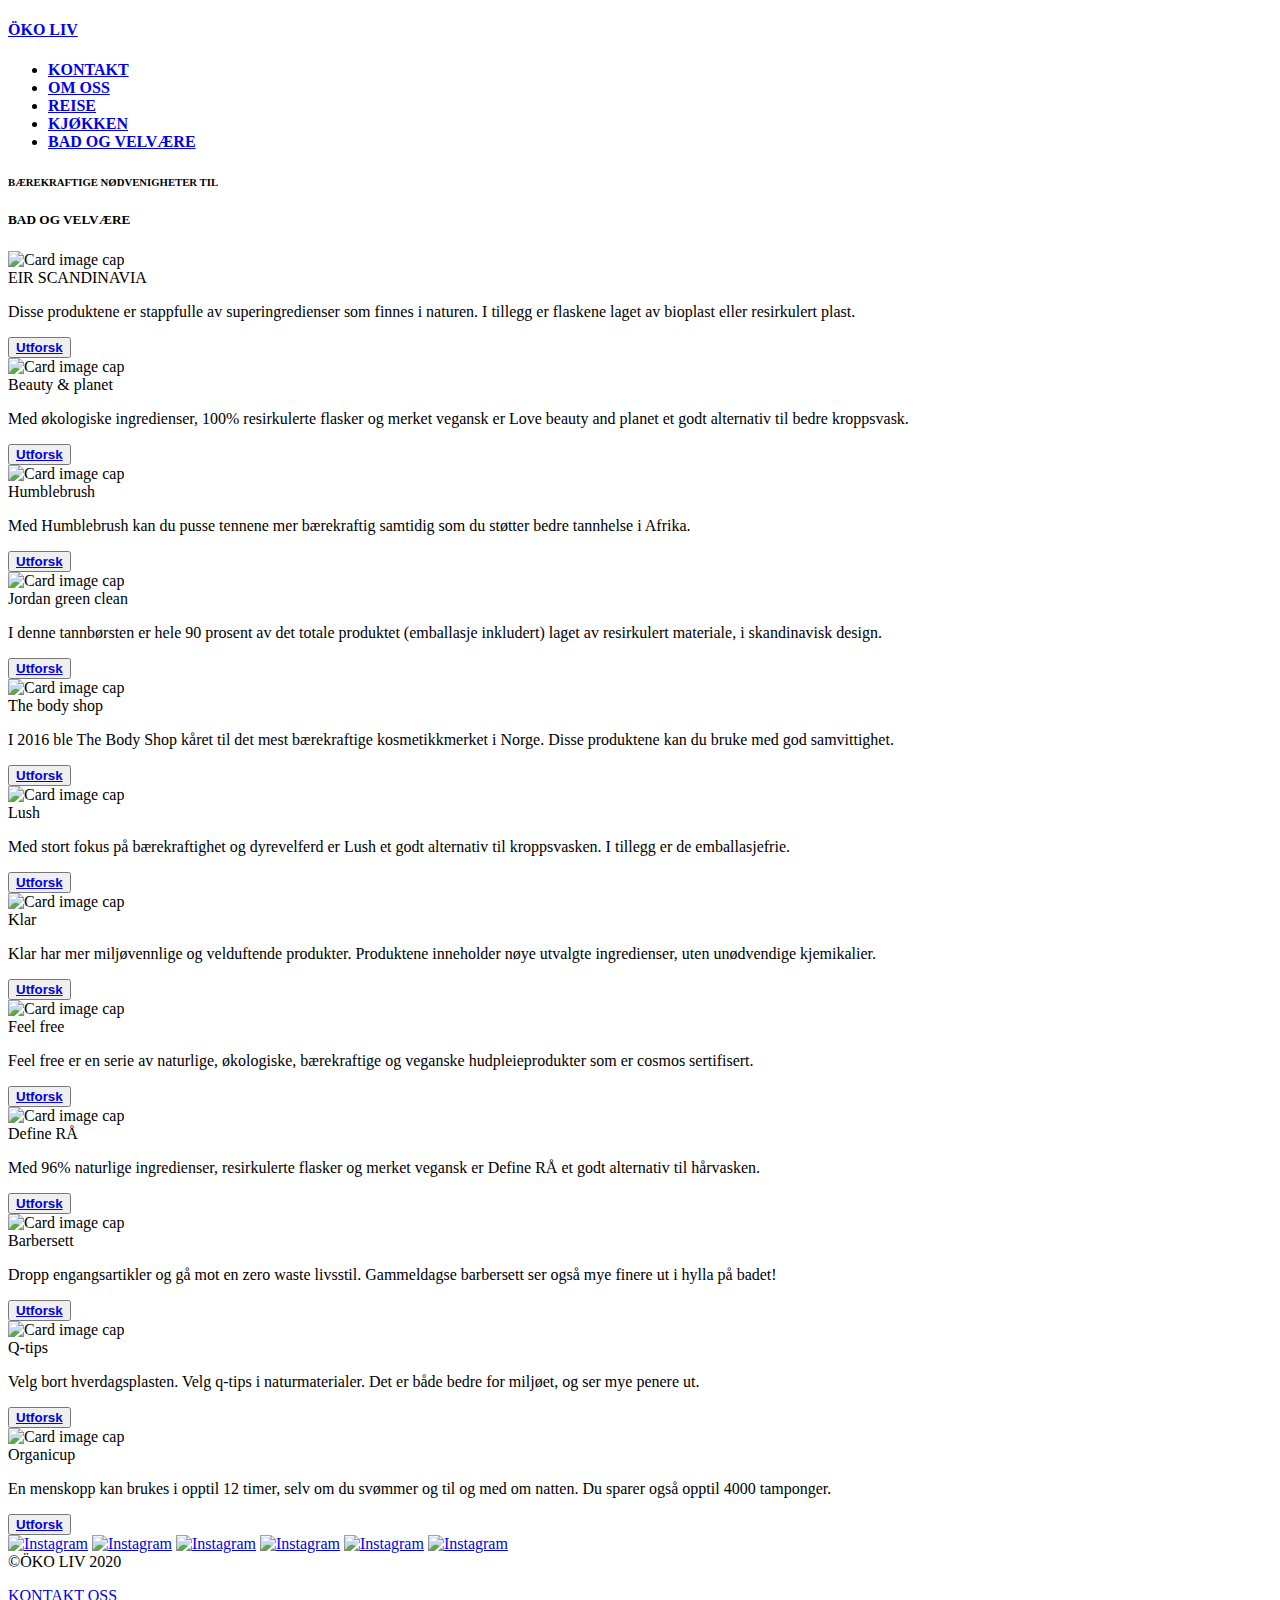
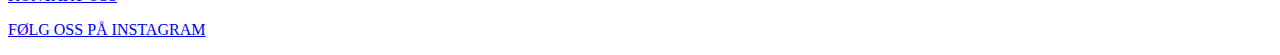
==== bad.html @ 7f4c4692 "Update bad.html" ====
<!Doctype html>
<html lang="en"> 

    <head>
        <meta charset="UTF-8">
        <meta name="viewport" content="width=device-width, initial-scale=1.0"> <!for responsive design>
        
         <link rel="stylesheet" href="https://stackpath.bootstrapcdn.com/bootstrap/4.1.3/css/bootstrap.min.css" integrity="sha384-MCw98/SFnGE8fJT3GXwEOngsV7Zt27NXFoaoApmYm81iuXoPkFOJwJ8ERdknLPMO" crossorigin="anonymous"> <!stylesheet bootstrap>
        
        <link rel="stylesheet" href="style.css"> <!egen stylesheet>
        
        <link href="https://fonts.googleapis.com/css2?family=Biryani:wght@900&display=swap" rel="stylesheet"> <!font logo>
        
        <link href="https://fonts.googleapis.com/css2?family=Source+Sans+Pro:wght@200&display=swap" rel="stylesheet"> <!font meny>
        
        <link href='https://fonts.googleapis.com/css?family=Lato:300,400,700' rel='stylesheet' type='text/css'>
        
        <title>ÖKO LIV - BAD OG VELVÆRE</title>
    </head>


    
    <body>
        
        <header>
            <nav class="menu">
                <h4><a href="index.html">ÖKO LIV</a></h4>
                <ul>
                    <li id="kontaktmeny"><a href=index.html#contact><strong>KONTAKT</strong></a></li>
                    <li><a href=index.html#okoinfo><strong>OM OSS</strong></a></li>
                    <li><a href=reise.html><strong>REISE</strong></a></li>
                    <li><a href=kjokken.html><strong>KJØKKEN</strong></a></li>
                    <li><a href=bad.html><strong>BAD OG VELVÆRE</strong></a></li>
                </ul>
            </nav>
        </header>
    
        
            <div class="overskrift">
                <h6><strong>BÆREKRAFTIGE NØDVENIGHETER TIL</strong></h6>
                <h5>BAD OG VELVÆRE</h5>
            </div>
   
        
        
        <div class="album py-5 bg-light"> <!deler av denne koden er hentet fra bootstrap>
        <div class="container">

          <div class="row">
            
              
            <div class="col-md-4">
                <div class="card mb-4 box-shadow">
                <div class="wrapper">
                    <img class="card-img-top" alt="Card image cap" src="eir.jpg">
                    <div class="overlay">
                        <div class="content">EIR SCANDINAVIA</div>
                    </div>
                    
                    <div class="card-body">
                    
                    <p class="card-text">Disse produktene er stappfulle av superingredienser som finnes i naturen. I tillegg er flaskene laget av bioplast eller resirkulert plast.</p>
                    <div class="d-flex justify-content-between align-items-center">
                    <div class="btn-group">
                    <button type="button" class="btn btn-sm btn-outline-secondary"><a href="https://www.eirscandinavia.com/" target="_blank"><strong>Utforsk</strong></a></button>
                    </div>
                  </div>
                </div>
              </div>
             </div>
            </div>
              
            <div class="col-md-4">
                <div class="card mb-4 box-shadow">
                <div class="wrapper">
                    <img class="card-img-top" alt="Card image cap" src="loveandbauty1.jpg">
                    <div class="overlay">
                        <div class="content">Beauty & planet</div>
                    </div>
                    
                    <div class="card-body">
                    
                    <p class="card-text">Med økologiske ingredienser, 100% resirkulerte flasker og merket vegansk er Love beauty and planet et godt alternativ til bedre kroppsvask. </p>
                    <div class="d-flex justify-content-between align-items-center">
                    <div class="btn-group">
                    <button type="button" class="btn btn-sm btn-outline-secondary"><a href="https://www.lovebeautyandplanet.com/no/home.html" target="_blank"><strong>Utforsk</strong></a></button>
                    </div>
                  </div>
                </div>
              </div>
             </div>
            </div>
              
              
            <div class="col-md-4">
                <div class="card mb-4 box-shadow">
                <div class="wrapper">
                    <img class="card-img-top" alt="Card image cap" src="humblebrush.jpg">
                    <div class="overlay">
                        <div class="content">Humblebrush</div>
                    </div>
                    
                    <div class="card-body">
                    
                    <p class="card-text">Med Humblebrush kan du pusse tennene mer bærekraftig samtidig som du støtter bedre tannhelse i Afrika.</p>
                    <div class="d-flex justify-content-between align-items-center">
                    <div class="btn-group">
                    <button type="button" class="btn btn-sm btn-outline-secondary"><a href="https://www.thehumble.co/collections/humble-brush?gclid=EAIaIQobChMIwYbghtHM6QIVSsKyCh1TKgfSEAAYASAAEgJJ5vD_BwE" target="_blank"><strong>Utforsk</strong></a></button>
                    </div>
                  </div>
                </div>
              </div>
             </div>
            </div>
              
              <div class="col-md-4">
                <div class="card mb-4 box-shadow">
                <div class="wrapper">
                    <img class="card-img-top" alt="Card image cap" src="jordan.jpg">
                    <div class="overlay">
                        <div class="content">Jordan green clean</div>
                    </div>
                    
                    <div class="card-body">
                    
                    <p class="card-text">I denne tannbørsten er hele 90 prosent av det totale produktet (emballasje inkludert) laget av resirkulert materiale, i skandinavisk design. </p>
                    <div class="d-flex justify-content-between align-items-center">
                    <div class="btn-group">
                    <button type="button" class="btn btn-sm btn-outline-secondary"><a href="https://www.jordan.no/kategorier/green-clean/" target="_blank"><strong>Utforsk</strong></a></button>
                    </div>
                  </div>
                </div>
              </div>
             </div>
            </div>
              
              
              
              
              <div class="col-md-4">
                <div class="card mb-4 box-shadow">
                <div class="wrapper">
                    <img class="card-img-top" alt="Card image cap" src="bodyshop.jpg">
                    <div class="overlay">
                        <div class="content">The body shop</div>
                    </div>
                    
                    <div class="card-body">
                    
                    <p class="card-text">I 2016 ble The Body Shop kåret til det mest bærekraftige kosmetikkmerket i Norge. Disse produktene kan du bruke med god samvittighet.</p>
                    <div class="d-flex justify-content-between align-items-center">
                    <div class="btn-group">
                    <button type="button" class="btn btn-sm btn-outline-secondary"><a href="https://www.thebodyshop.no/" target="_blank"><strong>Utforsk</strong></a></button>
                    </div>
                  </div>
                </div>
              </div>
             </div>
            </div>
              
              
              <div class="col-md-4">
                <div class="card mb-4 box-shadow">
                <div class="wrapper">
                    <img class="card-img-top" alt="Card image cap" src="lush.jpg">
                    <div class="overlay">
                        <div class="content">Lush</div>
                    </div>
                    
                    <div class="card-body">
                    
                    <p class="card-text">Med stort fokus på bærekraftighet og dyrevelferd er Lush et godt alternativ til kroppsvasken. I tillegg er de emballasjefrie. </p>
                    <div class="d-flex justify-content-between align-items-center">
                    <div class="btn-group">
                    <button type="button" class="btn btn-sm btn-outline-secondary"><a href="https://www.lushnorge.no/" target="_blank"><strong>Utforsk</strong></a></button>
                    </div>
                  </div>
                </div>
              </div>
             </div>
            </div>
              
              
            <div class="col-md-4">
                <div class="card mb-4 box-shadow">
                <div class="wrapper">
                    <img class="card-img-top" alt="Card image cap" src="klarbad.jpg">
                    <div class="overlay">
                        <div class="content">Klar</div>
                    </div>
                    
                    <div class="card-body">
                    
                    <p class="card-text">Klar har mer miljøvennlige og velduftende produkter. Produktene  inneholder nøye utvalgte ingredienser, uten unødvendige kjemikalier.</p>
                    <div class="d-flex justify-content-between align-items-center">
                    <div class="btn-group">
                    <button type="button" class="btn btn-sm btn-outline-secondary"><a href="https://klardag.no/produkter/" target="_blank"><strong>Utforsk</strong></a></button>
                    </div>
                  </div>
                </div>
              </div>
             </div>
            </div>
              
              
            
              
              
              <div class="col-md-4">
                <div class="card mb-4 box-shadow">
                <div class="wrapper">
                    <img class="card-img-top" alt="Card image cap" src="feelfree.jpg">
                    <div class="overlay">
                        <div class="content">Feel free</div>
                    </div>
                    
                    <div class="card-body">
                    
                    <p class="card-text">Feel free er en serie av naturlige, økologiske, bærekraftige og veganske hudpleieprodukter som er cosmos sertifisert. </p>
                    <div class="d-flex justify-content-between align-items-center">
                    <div class="btn-group">
                    <button type="button" class="btn btn-sm btn-outline-secondary"><a href="https://www.feelfreebio.com/en/products/" target="_blank"><strong>Utforsk</strong></a></button>
                    </div>
                  </div>
                </div>
              </div>
             </div>
            </div>
              
              
              
              <div class="col-md-4">
                <div class="card mb-4 box-shadow">
                <div class="wrapper">
                    <img class="card-img-top" alt="Card image cap" src="raa.jpg">
                    <div class="overlay">
                        <div class="content">Define RÅ</div>
                    </div>
                    
                    <div class="card-body">
                    
                    <p class="card-text">Med 96% naturlige ingredienser, resirkulerte flasker og merket vegansk er Define RÅ et godt alternativ til hårvasken. </p>
                    <div class="d-flex justify-content-between align-items-center">
                    <div class="btn-group">
                    <button type="button" class="btn btn-sm btn-outline-secondary"><a href="https://define.no/raa-fra-define/" target="_blank"><strong>Utforsk</strong></a></button>
                    </div>
                  </div>
                </div>
              </div>
             </div>
            </div>
            
              
              <div class="col-md-4">
                <div class="card mb-4 box-shadow">
                <div class="wrapper">
                    <img class="card-img-top" alt="Card image cap" src="barber.jpg">
                    <div class="overlay">
                        <div class="content">Barbersett</div>
                    </div>
                    
                    <div class="card-body">
                    
                    <p class="card-text">Dropp engangsartikler og gå mot en zero waste livsstil. Gammeldagse barbersett ser også mye finere ut i hylla på badet!</p>
                    <div class="d-flex justify-content-between align-items-center">
                    <div class="btn-group">
                    <button type="button" class="btn btn-sm btn-outline-secondary"><a href="https://www.dapper.no/collections/shaving-tools" target="_blank"><strong>Utforsk</strong></a></button>
                    </div>
                  </div>
                </div>
              </div>
             </div>
            </div>
              
            <div class="col-md-4">
                <div class="card mb-4 box-shadow">
                <div class="wrapper">
                    <img class="card-img-top" alt="Card image cap" src="qtips.jpg">
                    <div class="overlay">
                        <div class="content">Q-tips</div>
                    </div>
                    
                    <div class="card-body">
                    
                    <p class="card-text">Velg bort hverdagsplasten. Velg q-tips i naturmaterialer. Det er både bedre for miljøet, og ser mye penere ut. </p>
                    <div class="d-flex justify-content-between align-items-center">
                    <div class="btn-group">
                    <button type="button" class="btn btn-sm btn-outline-secondary"><a href="https://www.dapper.no/collections/shaving-tools" target="_blank"><strong>Utforsk</strong></a></button>
                    </div>
                  </div>
                </div>
              </div>
             </div>
            </div>
           
               
              
              <div class="col-md-4">
                <div class="card mb-4 box-shadow">
                <div class="wrapper">
                    <img class="card-img-top" alt="Card image cap" src="organicup.jpg">
                    <div class="overlay">
                        <div class="content">Organicup</div>
                    </div>
                    
                    <div class="card-body">
                    
                    <p class="card-text">En menskopp kan brukes i opptil 12 timer, selv om du svømmer og til og med om natten. Du sparer også opptil 4000 tamponger.  </p>
                    <div class="d-flex justify-content-between align-items-center">
                    <div class="btn-group">
                    <button type="button" class="btn btn-sm btn-outline-secondary"><a href="https://www.organicup.com/nb/" target="_blank"><strong>Utforsk</strong></a></button>
                    </div>
                  </div>
                </div>
              </div>
             </div>
            </div>
              
              
              
              
              
          </div>
        </div>
      </div>
        
        
        
        
    </body>
    
    
    <footer>
        
        <div class="insta">
                    
                     <a href="https://www.instagram.com/p/CAlMdWWHKeC/" target="_blank"><img src="insta1.JPG" title="Instagram"></a>
                    
                   
                    <a href="https://www.instagram.com/p/CAlNFLtnQ1I/" target="_blank"><img src="insta2.JPG" title="Instagram"></a>
                   
                    <a href=" https://www.instagram.com/p/CAlH5K7HuDd/" target="_blank"><img src="insta3.JPG" title="Instagram"></a>
                    
                   
                    
                    <a href="https://www.instagram.com/p/CAlO-oGH9FT/" target="_blank"><img src="insta4.JPG" title="Instagram"></a>
                    
                    <a href="https://www.instagram.com/p/CAlNN-SHTCV/" target="_blank"><img src="insta5.JPG" title="Instagram"></a>
                    
                    <a href="https://www.instagram.com/p/CAlIZmhHMyg/" target="_blank"><img src="insta6.JPG" title="Instagram"></a>
                   

                </div>
        &copy;ÖKO LIV 2020 
    
        <div class="footerkontakt">
            <p><a href="mailto:oko.liv@gmail.com">KONTAKT OSS</a></p>
        </div>
        
        <div class="instagramfooter">
            <p><a href="https://www.instagram.com/oko.liv/" target="_blank">FØLG OSS PÅ INSTAGRAM</a></p>
        </div>

    </footer>
    
</html>
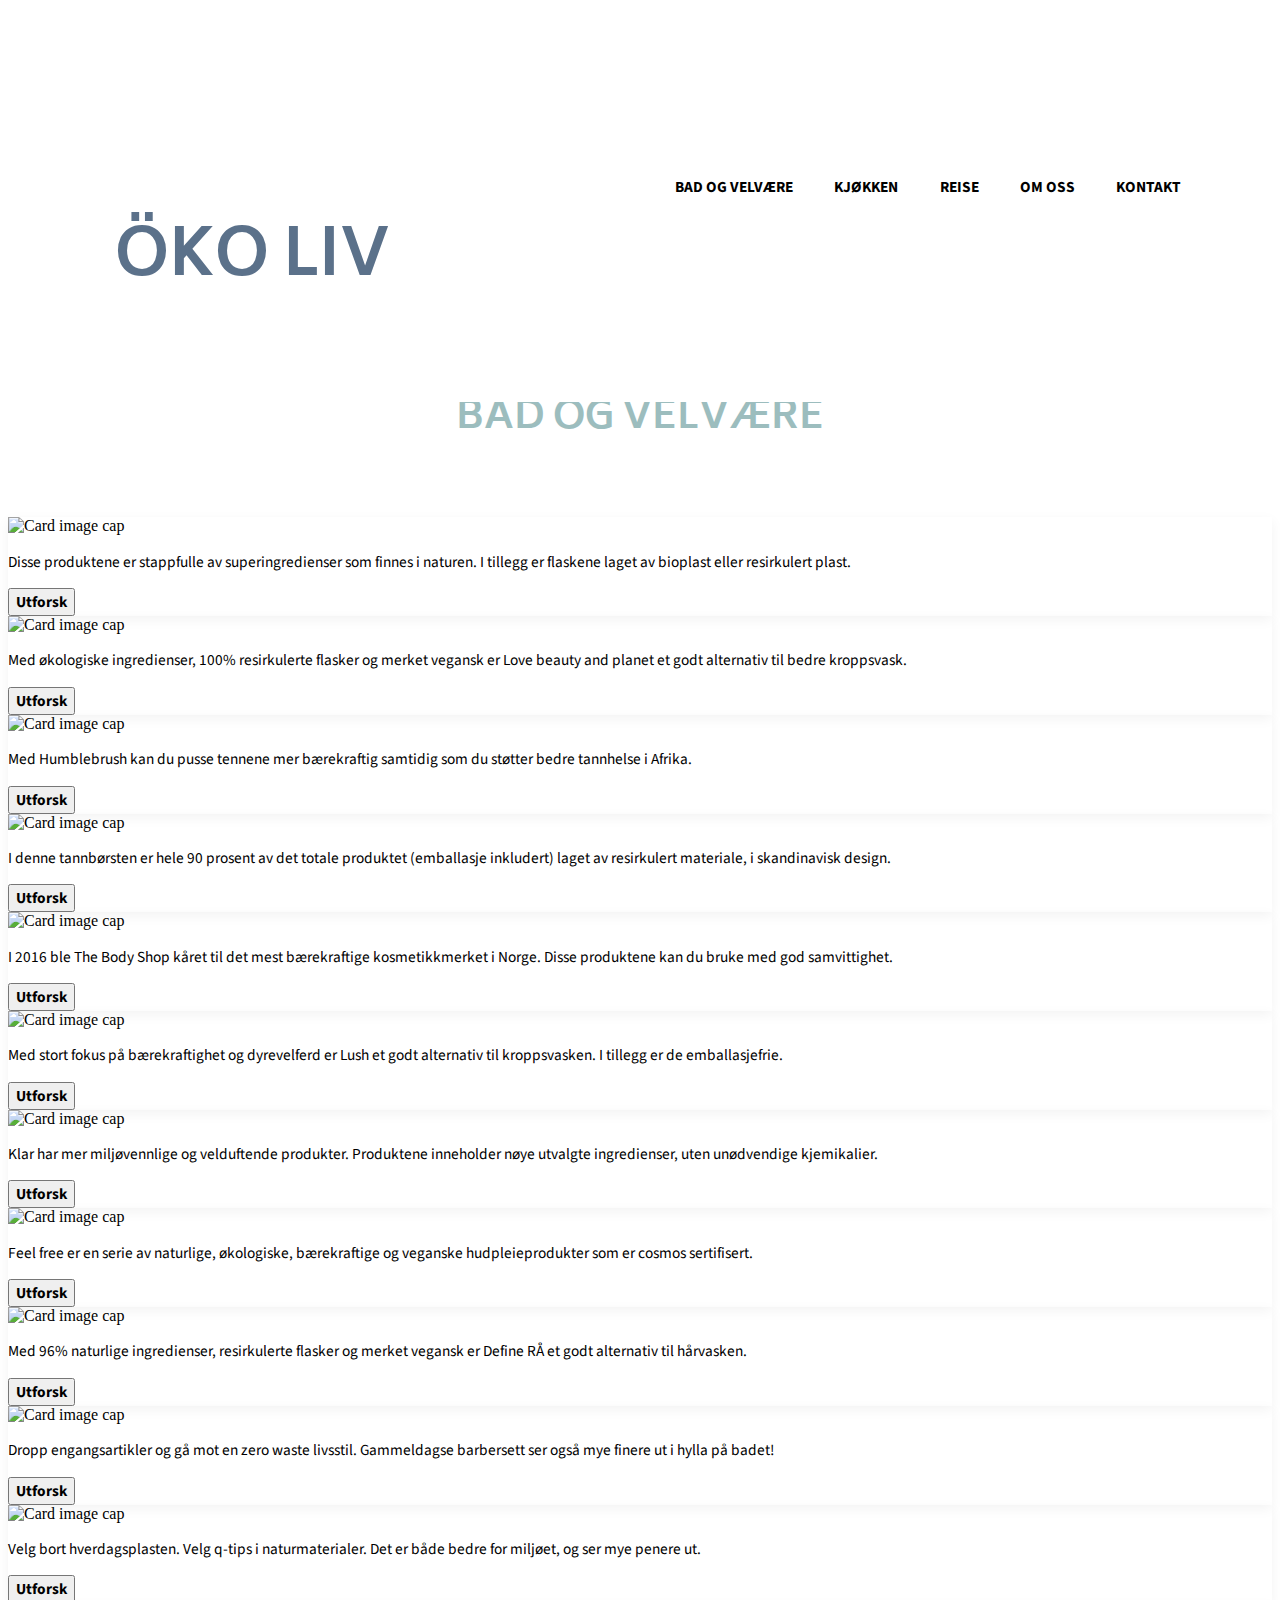
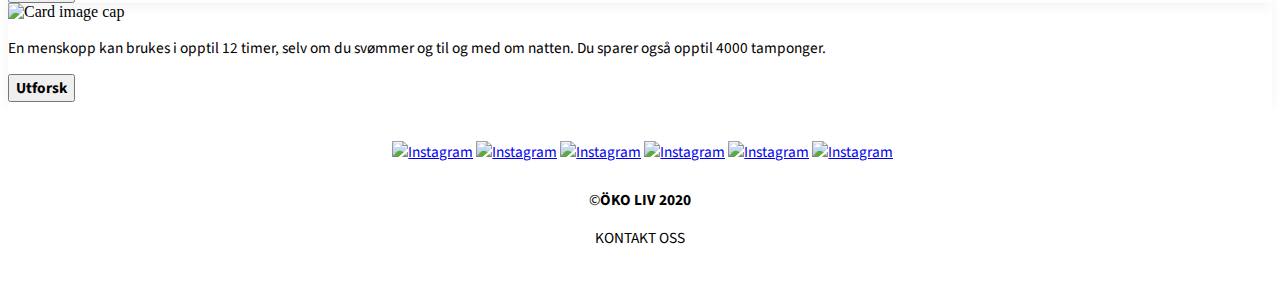
==== commit f76fbc9b: "Add files via upload" ====
--- a/bad.html
+++ b/bad.html
@@ -11,9 +11,8 @@
         
         <link href="https://fonts.googleapis.com/css2?family=Biryani:wght@900&display=swap" rel="stylesheet"> <!font logo>
         
-        <link href="https://fonts.googleapis.com/css2?family=Source+Sans+Pro:wght@200&display=swap" rel="stylesheet"> <!font meny>
-        
-        <link href='https://fonts.googleapis.com/css?family=Lato:300,400,700' rel='stylesheet' type='text/css'>
+        <link href="https://fonts.googleapis.com/css2?family=Source+Sans+Pro:wght@200&display=swap" rel="stylesheet"> <!font meny og brødtekst>
+        
         
         <title>ÖKO LIV - BAD OG VELVÆRE</title>
     </head>
@@ -43,7 +42,8 @@
    
         
         
-        <div class="album py-5 bg-light"> <!deler av denne koden er hentet fra bootstrap>
+        <div class="album py-5 bg-light"> <!deler av denne koden er hentet fra bootstrap. Kilde: https://codepen.io/WeeHorse/pen/PQydzW 
+            Jeg har fått godkjent å bruke denne koden av en av lærerne>
         <div class="container">
 
           <div class="row">
@@ -351,7 +351,7 @@
                    
 
                 </div>
-        &copy;ÖKO LIV 2020 
+        &copy;<strong>ÖKO LIV 2020 </strong>
     
         <div class="footerkontakt">
             <p><a href="mailto:oko.liv@gmail.com">KONTAKT OSS</a></p>
@@ -364,4 +364,4 @@
     </footer>
     
 </html>
-   
+   --- a/style.css
+++ b/style.css
@@ -0,0 +1,500 @@
+*{
+    box-sizing: border-box;
+}
+
+
+/*meny*/
+
+header{
+    width: 100%;
+    position:absolute;
+    z-index: 12;
+}
+
+.menu {
+    list-style-type: none;
+    background-color: white;
+    overflow: hidden;
+    margin: 0;
+    padding: 0;
+    border-radius: 0%;  
+    
+}
+
+.menu h4{
+    float: left;
+    padding-left: 8.333%;
+    padding-top: 6.5%;
+    color: #5B718A;
+    font-size: 5vw;
+    font-family: 'Biryani', sans-serif;
+}
+
+.menu h4 a{
+    text-decoration: none;
+    display: block;
+    color: #5B718A;
+}
+
+.menu h4 a:hover{
+    opacity: 80%;
+    color: #5B718A;
+    
+}
+
+.menu h4 a:active{
+    opacity: 100%;
+    color: white;
+}
+
+
+
+.menu ul li{
+    list-style-type: none;
+    float: right;
+    font-family:  'Source Sans Pro', sans-serif;
+    font-size: 1.2vw;
+    padding: 1.667%;
+    padding-top: 10%;
+}
+
+.menu ul li a{
+    color: black;
+    display: block;
+    text-decoration: none;
+    text-align: center;
+   
+}
+
+.menu ul li a:hover{
+    opacity: 50%;
+}
+
+.menu ul li a:active{
+    opacity: 100%;
+    color: white;
+}
+
+#kontaktmeny{
+    padding-right: 
+}
+
+
+/*header*/
+
+#header img{
+    width: 100%;
+    height: auto;
+    padding-left: 8.333%;
+    padding-right: 8.333%;
+    padding-bottom: 2%;
+   
+}
+
+
+
+
+/*innhold forside*/
+
+h5{
+    text-decoration: none;
+    font-family: 'Biryani', sans-serif;
+    font-size: 3vw;
+    color: #9cbdbe;
+    text-align:inherit;
+}
+
+
+
+#okoinfo h5{
+    padding-left: 8.333%;
+}
+
+.overskrift h5{
+    text-align: center;
+}
+
+.overskrift h6{
+    padding-top: 20.833%;
+    text-align: center;
+    text-decoration: none;
+    font-family: 'Source sans pro', sans-serif ;
+    color: grey;
+    font-size: 1.2vw;  
+}
+
+
+hr{
+    border: 0.1px solid black;
+    width: 84.4%;
+    text-align: center;
+   
+}
+
+.hoveddel section{
+    padding-top: 0%;
+}
+
+#okoinfo{
+    padding-bottom: 20.833%;
+}
+
+#okoinfo p{
+     width: 60%;
+    float: right;
+    padding-right: 15.83%;
+    padding-top: 4%;
+    text-align: justify;
+    list-style: none;
+    text-decoration: none;
+    font-family: 'Source sans pro', sans-serif;
+    color: black;
+    font-size: 1.2vw;
+}
+
+#okoinfo div{
+    width: 40%;
+    float: left;
+    padding-left: 9.167%;
+    padding-top: 10%;
+    padding-bottom: 3.75%;
+    text-align: justify;
+    text-decoration: none;
+    font-family: 'Biryani', sans-serif;
+    font-size: 3vw;
+
+}
+
+#infografikk div{
+    padding-top: 4.167%;
+    padding-bottom: 4.167%;
+    padding-left: 33.333%;
+    padding-right: 8.333%;
+}
+
+#infografikk img{
+    height: auto;
+
+}
+
+
+
+
+#contact{
+    padding-top: 0.833%;
+    padding-left: 8.333%;
+}
+
+#contact-form{
+   padding-left: 20.833%;
+    padding-right: 20.833%;
+    padding-bottom: 4%;
+    height: auto;
+    float: inherit;
+    padding-top: 0.833%;
+    list-style: none;
+    text-decoration: none;
+    font-family: 'Source sans pro', sans-serif;
+}
+
+
+.form-group{
+    font-size: 1.2vw;
+}
+
+#form_name{
+    font-size: 1.2vw;
+}
+
+#form_email{
+    font-size: 1.2vw;
+}
+
+#form_message{
+    font-size: 1.2vw;
+}
+    
+
+
+#submit{
+    text-align: center;
+    text-decoration: none;
+    font-family:'Source sans pro', sans-serif;
+    font-size: 1.2vw;
+    padding-top: 20px;
+}
+
+
+
+.col-md-4 a:hover{
+    opacity: 50%;
+    
+}
+
+
+.box-shadow { box-shadow: 0 .25rem .75rem rgba(0, 0, 0, .05); }
+
+
+button{
+    font-family: 'Source sans pro', sans-serif ;
+    text-decoration: none;
+    color: black;
+    font-size:  1.2vw;
+}
+
+button a{
+    text-decoration: none;
+    color: black;
+}
+
+button a:hover{
+    text-decoration: none;
+    color: black;
+}
+
+
+
+.col-md-4 p{
+    text-decoration: none;
+    font-family: 'Source sans pro', sans-serif ;
+    font-size: 1.2vw;
+}
+
+
+.wrapper{
+    
+    width: 100%;
+    margin: 0 auto;
+    position: relative;
+}
+
+.card-img-top{
+    opacity: 1;
+    display: block;
+    width: 100%;
+    height: auto;
+    transition: .5s ease;
+}
+
+.content{
+    position: absolute;
+    top: 30%;
+    left: 50%;
+    transform: translate(-50%, -50%);
+    -ms-transform: translate(-50%, -50%);
+    text-transform: uppercase;
+    font-size: 2.2vw;
+    color: #5c7289;
+    white-space: nowrap;
+    overflow: hidden;
+    text-decoration: none;
+    font-family: 'Biryani', sans-serif;
+}
+
+.overlay{
+    opacity: 0;
+}
+
+.wrapper:hover img{
+    opacity: 0.5;
+}
+
+.wrapper:hover .overlay{
+    opacity: 1;
+    
+}
+
+
+
+.insta a:hover{
+    opacity: 70%;
+}
+
+.insta img{
+    width: 16.3%;
+    height: auto;
+}
+
+
+.insta{
+    padding-left: 0.45%;
+    padding-bottom: 2.083%;
+    padding-top: 1.083%;
+}
+
+.hoveddel{
+    background-color: #f8f9fa;
+}
+
+
+
+
+footer{
+    width: 100%;
+    text-align: center;
+    background-color: white; 
+    padding-top: 2%;
+    padding-bottom: 2%;
+    text-decoration: none;
+    font-family: 'Source sans pro', sans-serif;
+    font-size: 1.2vw;
+}
+    
+.footerkontakt p a{
+    padding-top: 10px;
+    text-decoration: none;
+    color: black;
+}
+
+.footerkontakt p a:hover{
+    opacity: 50%;
+    
+}
+
+.footerkontakt p a:active{
+    opacity: 100%;
+    color: white;
+}
+
+.instagramfooter p a{
+    padding-top: 10px;
+    text-decoration: none;
+    color: #9cbdbe;
+}
+
+.instagramfooter p a:hover{
+    opacity: 50%;
+    
+}
+
+.instagramfooter p a:active{
+    opacity: 100%;
+    color: white;
+}
+
+/*hvis skjemstørrelsen er 767px eller mindre skal disse endringene skje*/
+@media only screen and (max-width: 767px) {
+  div.content {
+    font-size: 4.5vw;
+  }
+    
+div.card-body p{
+    font-size: 2vw;
+  }
+    
+div.card-body button{
+    font-size: 2vw;
+  }
+    
+div.infografikk img{
+    width: 100%;
+    padding-left: 8.333%;
+    padding-right: 8.333%;
+    }
+    
+div.infografikk hr{
+      padding-top: 0px;
+    }
+    
+div.overskrift h6{
+        font-size: 2vw;
+    }
+    
+div.overskrift h5{
+        font-size: 4.5vw;
+    }
+    
+nav.menu h4{
+        font-size: 6vw;
+    }
+    
+nav.menu ul li{
+    font-size: 2vw;
+    padding-left: 0px;
+    padding-top: 10%;
+    }
+    
+#kontaktmeny{
+    padding-right: 9%;
+    
+    }
+    
+#okoinfo p{
+    font-size: 2vw;
+    padding-right: 9.1667%;
+    }
+
+#okoinfo{
+    padding-top: 2%;    
+    padding-bottom: 40%;
+    }
+
+
+div.insta{
+        padding-left: 20px;
+    }
+
+footer{
+        font-size: 2vw;
+    }
+    
+h5{
+    font-size: 4.5vw;
+    }
+    
+p{
+    font-size: 2vw;
+    }
+
+
+.form-group{
+    font-size: 2vw;
+}
+
+#form_name{
+    font-size: 2vw;
+}
+
+#form_email{
+    font-size: 2vw;
+}
+
+#form_message{
+    font-size: 2vw;
+}
+    
+#knapp{
+    font-size: 2vw;
+}
+}
+
+/*hvis skjemstørrelsen er 767px eller større skal disse endringene skje*/
+@media only screen and (min-width: 767px) {
+div.infografikk img{
+    width: 70%;
+    padding-left: 30%;
+    }
+#kontaktmeny{
+    padding-right: 8.6%;
+    }
+nav.menu ul li{
+    font-size: 1.2vw;
+    }
+
+}
+
+/* Hvis skjemstørrelsen er 960px eller mindre, skal instagrambildene ikke synes */
+@media screen and (max-width: 960px) {
+  .insta {
+    display: none;
+  }
+}
+
+/* Hvis skjemstørrelsen er 960px eller større, skal instagramfølgingen skjules */
+@media screen and (min-width: 960px) {
+  .instagramfooter {
+    display: none;
+  }
+}
+
+
